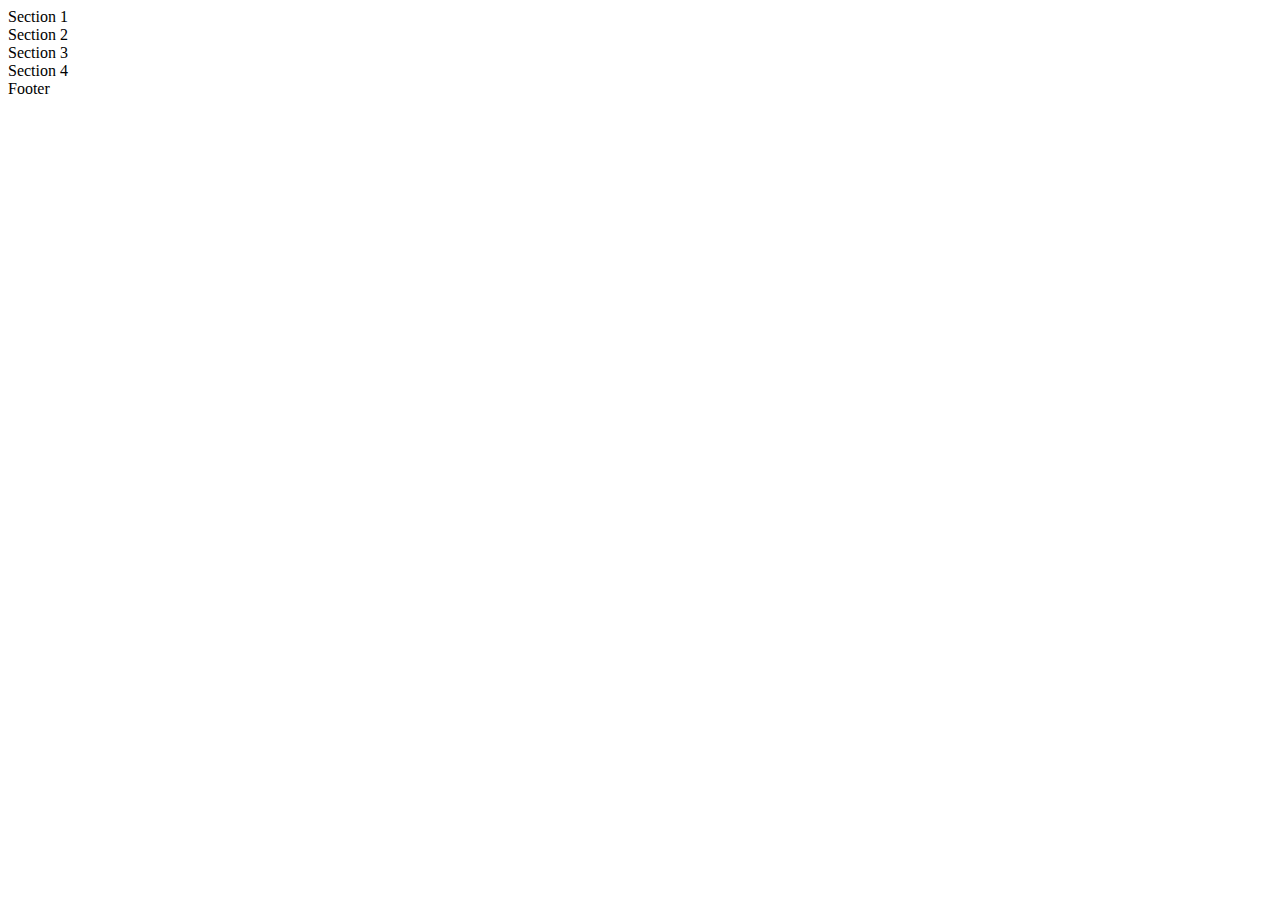
==== odin-landing-page/index.html @ 5d1387bd "Update index.html with sections and footer" ====
<!DOCTYPE html>
<html lang="en">
<head>
    <meta charset="UTF-8">
    <meta http-equiv="X-UA-Compatible" content="IE=edge">
    <meta name="viewport" content="width=device-width, initial-scale=1.0">
    <title>Document</title>
    <link rel="stylesheet" href="style.css">
</head>
<body>
    <div class="section-1">
        Section 1
    </div>
    <div class="section-2">
        Section 2
    </div>
    <div class="section-3">
        Section 3
    </div>
    <div class="section-4">
        Section 4
    </div>
    <footer>
        Footer
    </footer>
</body>
</html>
---- odin-landing-page/style.css ----

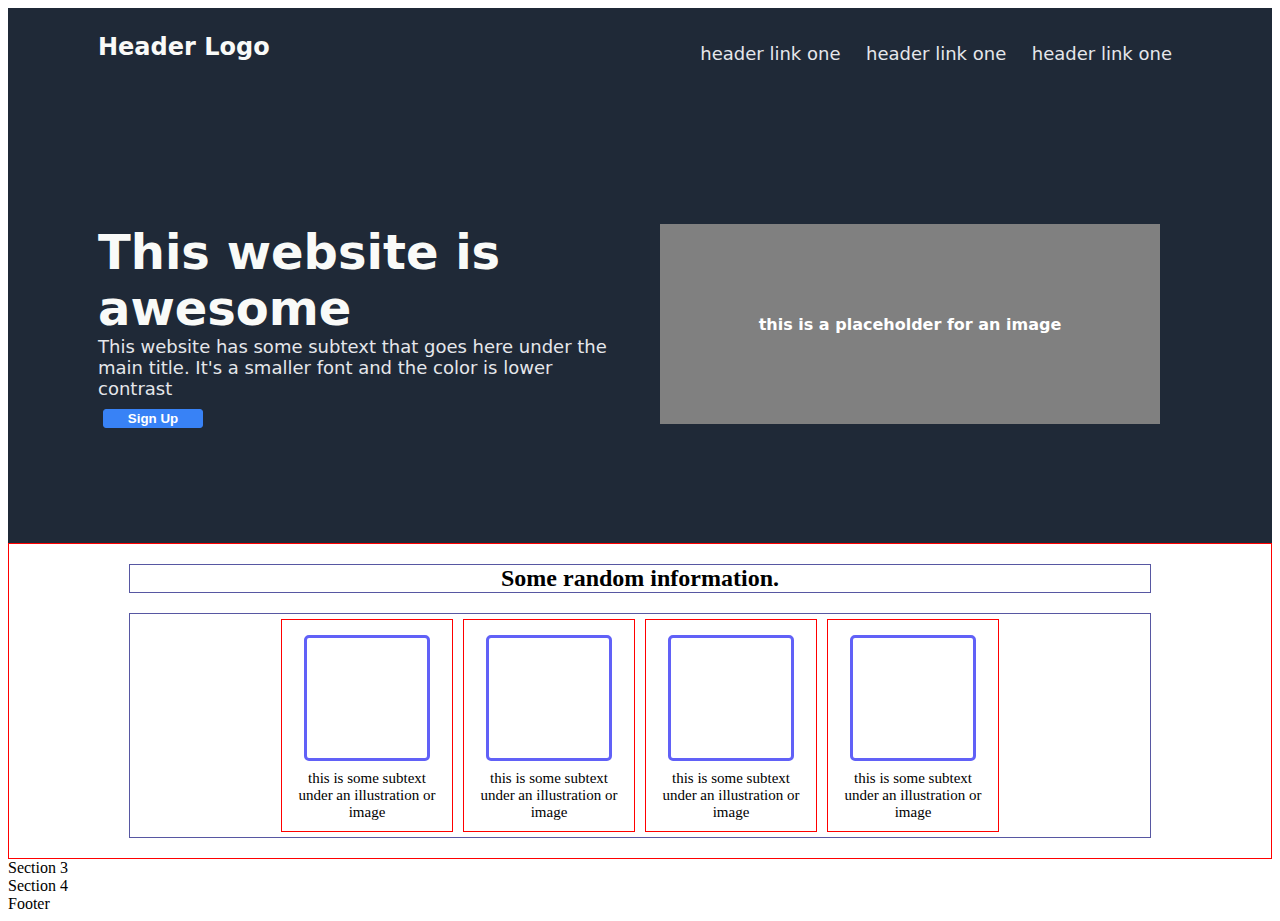
==== commit b0871e8e: "Update section 2 to reflect landing page requirement" ====
--- a/odin-landing-page/index.html
+++ b/odin-landing-page/index.html
@@ -8,16 +8,54 @@
     <link rel="stylesheet" href="style.css">
 </head>
 <body>
-    <div class="section-1">
-        Section 1
+    <div class="section-1-parent-container">
+        <div class="section-1-child-container">
+            <div class="header-logo-text">Header Logo</div>
+        </div>
+        <div class="section-1-child-container">
+            <div class="header-link-container">
+            <div class="header-link-text" style="display: inline-flex; padding: 10px; text-align: right;"> header link one </div>
+            <div class="header-link-text" style="display: inline-flex; padding: 10px; text-align: right;"> header link one </div>
+            <div class="header-link-text" style="display: inline-flex; padding: 10px; text-align: right;"> header link one </div>
+            </div>
+        </div>
+        <div class="section-1-child-container">
+            <div class="hero-main-text"> This website is awesome </div>
+            <div class="hero-secondary-text"> This website has some subtext that goes here under the main title. It's a smaller font and the color is lower contrast </div>
+            <button> <b> Sign Up </b> </button>
+        </div>
+        <div class="section-1-child-container">
+            <div class="image-placeholder"> this is a placeholder for an image </div>
+        </div>
+
     </div>
-    <div class="section-2">
-        Section 2
+    <div class="section-2-parent-container">
+        <div class="section-2-child-container">
+            <b> Some random information. </b>
+        </div>
+        <div class="section-2-child-container">
+            <div class="section-2-child-child-container">
+                <div class="section-2-child-container-picture"> </div> <br>
+                this is some subtext under an illustration or image
+            </div>
+            <div class="section-2-child-child-container">
+                <div class="section-2-child-container-picture"> </div> <br>
+                this is some subtext under an illustration or image
+            </div>
+            <div class="section-2-child-child-container">
+                <div class="section-2-child-container-picture"> </div> <br>
+                this is some subtext under an illustration or image
+            </div>
+            <div class="section-2-child-child-container">
+                <div class="section-2-child-container-picture"> </div> <br>
+                this is some subtext under an illustration or image
+            </div>
+        </div>
     </div>
-    <div class="section-3">
+    <div class="section-3-parent-container">
         Section 3
     </div>
-    <div class="section-4">
+    <div class="section-4-parent-container">
         Section 4
     </div>
     <footer>
--- a/odin-landing-page/style.css
+++ b/odin-landing-page/style.css
@@ -1,2 +1,106 @@
+.section-1-parent-container {
+    display: grid;
+    grid-template-columns: 1fr 1fr; 
+    grid-template-rows: auto auto;
+    gap: 10px; 
+    width: auto;
+    background-color: #1F2937;
+    padding-left: 75px;
+    padding-right: 75px;
+    font-family: system-ui, -apple-system, BlinkMacSystemFont, 'Segoe UI', Roboto, Oxygen, Ubuntu, Cantarell, 'Open Sans', 'Helvetica Neue', sans-serif;
+}
 
+.section-1-child-container {
+    margin-top: 10px;
+    font-weight: bold;
+    margin-bottom: 100px;
+    padding: 15px;
+}
 
+.section-2-parent-container {
+    border: 1px solid red;
+    padding-left: 100px;
+    padding-right: 100px;
+}
+
+.section-2-child-container {
+    border: 1px solid rgb(87, 87, 162);
+    margin: 20px;
+    justify-content: center;
+    align-items: center;
+    text-align: center;
+    color: black;
+    font-size: 24px;
+    display: flex;
+}
+
+.section-2-child-child-container {
+    border: 1px solid red;
+    margin: 5px;
+    color: black;
+    font-size: 15px;
+    width: 150px;
+    padding: 10px;
+}
+
+.section-2-child-container-picture {
+    justify-content: center;
+    display: inline-flex;
+    border: 3px solid rgb(97, 97, 247);
+    width: 120px;
+    height: 120px;
+    margin: 5px;
+    border-radius: 5px;
+}
+
+button {
+    background-color: #3882F6;
+    color: white;
+    width: 100px;
+    border-radius: 3px;
+    border: 1px solid #3882F6;
+    margin-top: 10px;
+    margin-left: 5px;
+}
+
+.image-placeholder {
+    background-color: grey;
+    width: 400px; 
+    height: 100px;
+    text-align: center;
+    padding: 50px;
+    justify-content: center;
+    align-items: center;
+    display: flex;
+    color: white;
+}
+
+.hero-main-text {
+    text-align: left;
+    font-size: 48px; 
+    color: #F9FAF8;
+    font-weight: 900;
+}
+
+.hero-secondary-text {
+    font-size: 18px; 
+    color: #E5E7EB;
+    font-weight: 300;
+}
+
+.header-logo-text {
+    font-size: 24px;
+    color: #F9FAF8;
+}
+
+.header-link-container {
+    justify-content: right;
+    align-items: right;
+    text-align: right;
+}
+
+.header-link-text {
+    font-size: 18px; 
+    color: #E5E7EB;
+    font-weight: 300;
+}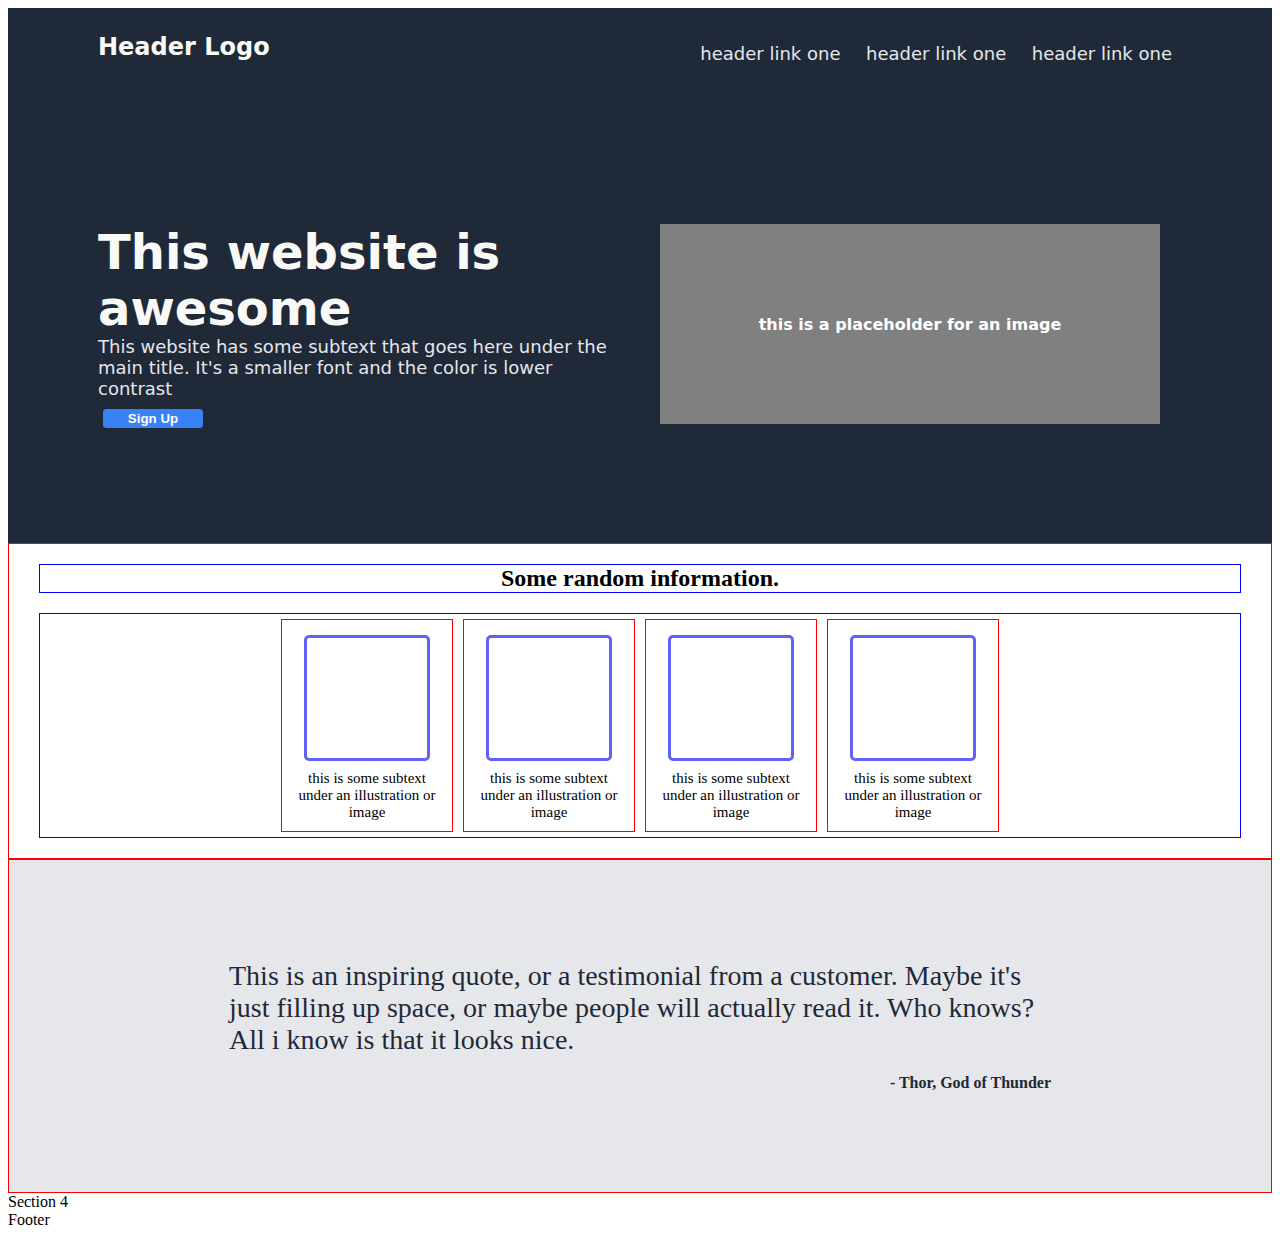
==== commit e956ce3e: "Update section 3 to reflect landing page requirement" ====
--- a/odin-landing-page/index.html
+++ b/odin-landing-page/index.html
@@ -53,7 +53,14 @@
         </div>
     </div>
     <div class="section-3-parent-container">
-        Section 3
+        <div class="section-3-child-container">
+        This is an inspiring quote, or a testimonial from a customer. 
+        Maybe it's just filling up space, or maybe people will actually read it. 
+        Who knows? All i know is that it looks nice. 
+        </div>
+        <div class="section-3-child-container" style="text-align: right; font-size: 16px;">
+            <br> <b> - Thor, God of Thunder </b>
+        </div>
     </div>
     <div class="section-4-parent-container">
         Section 4
--- a/odin-landing-page/style.css
+++ b/odin-landing-page/style.css
@@ -19,12 +19,12 @@
 
 .section-2-parent-container {
     border: 1px solid red;
-    padding-left: 100px;
-    padding-right: 100px;
+    padding-left: 10px;
+    padding-right: 10px;
 }
 
 .section-2-child-container {
-    border: 1px solid rgb(87, 87, 162);
+    border: 1px solid blue;
     margin: 20px;
     justify-content: center;
     align-items: center;
@@ -52,6 +52,22 @@
     margin: 5px;
     border-radius: 5px;
 }
+
+.section-3-parent-container {
+    border: 1px solid red;
+    padding-left: 220px;
+    padding-right: 220px;
+    background-color:#E5E7EB;
+    padding-top: 100px;
+    padding-bottom: 100px;
+}
+
+.section-3-child-container {
+    font-size: 28px;
+    font-style: light italic;
+    color: #1F2937;
+}
+
 
 button {
     background-color: #3882F6;
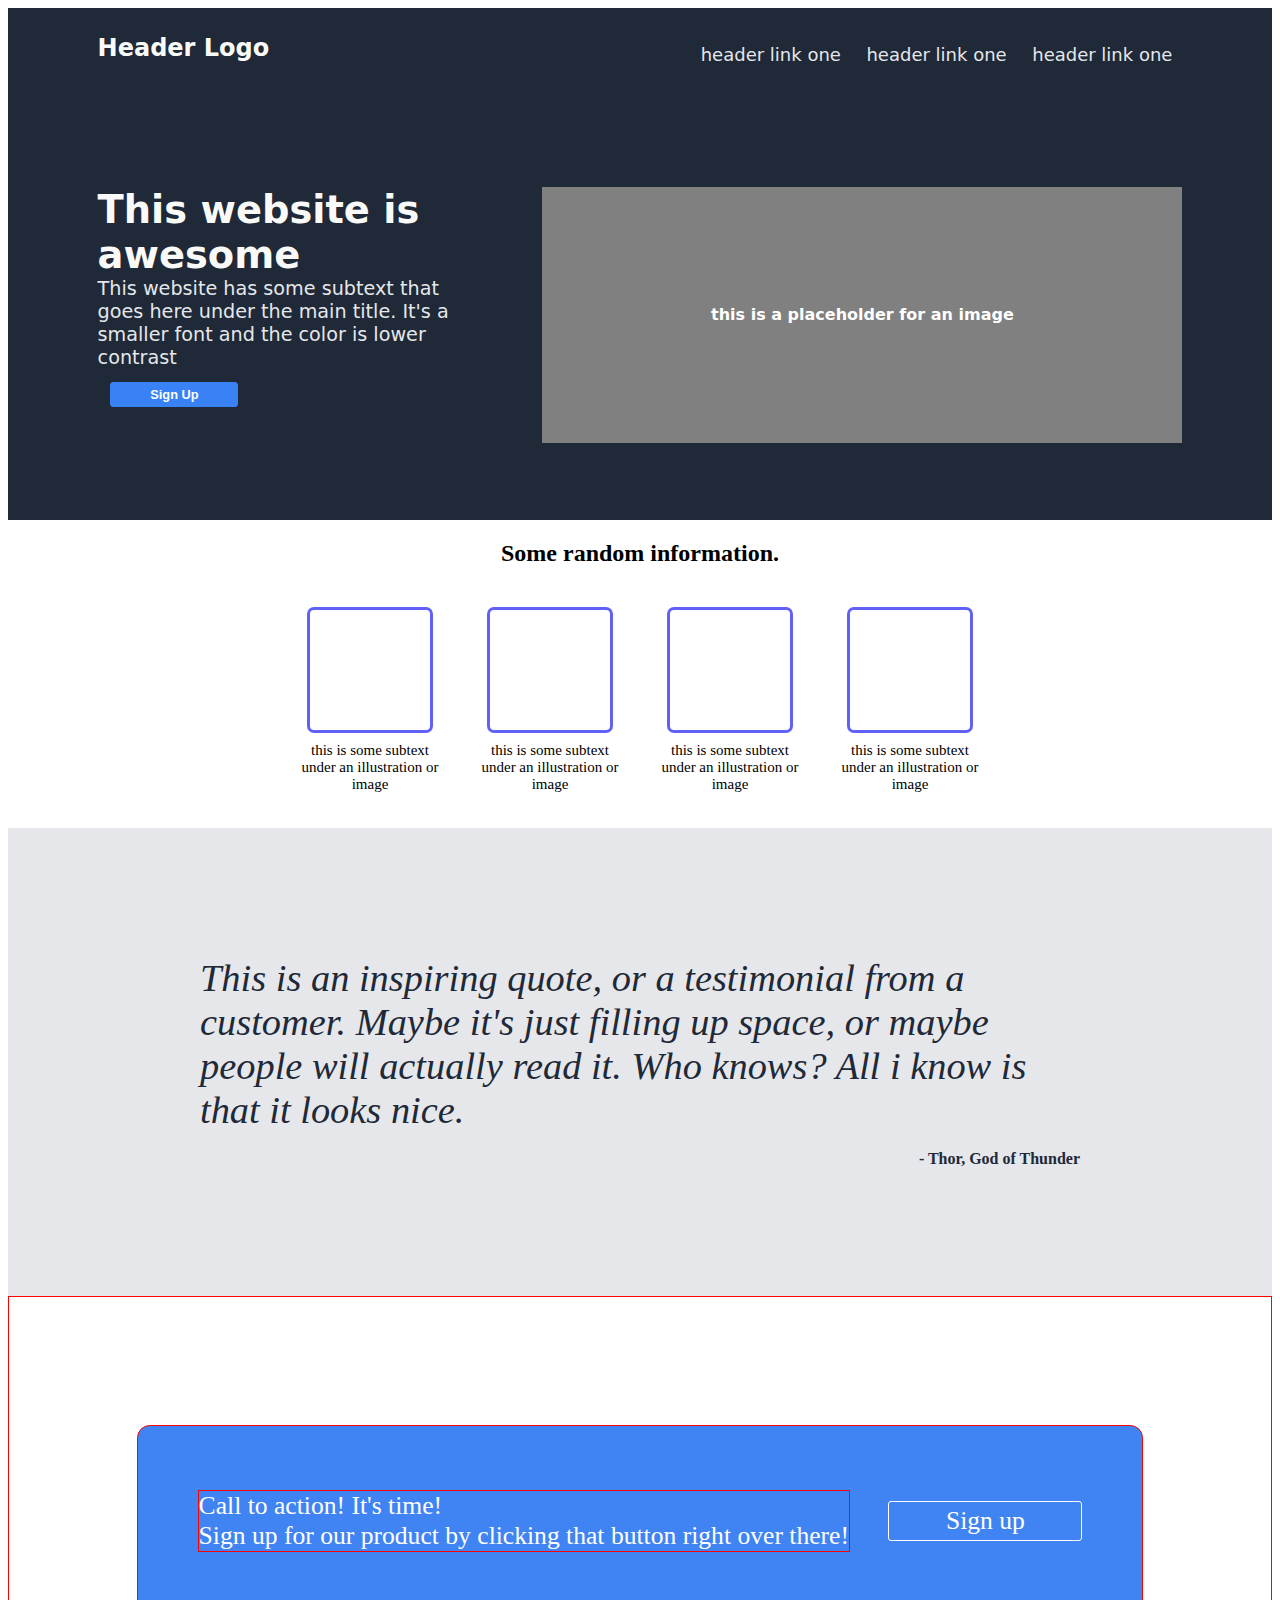
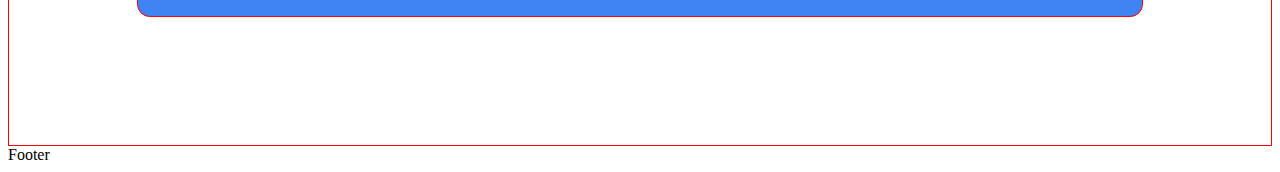
==== commit ffd00584: "Updated section 4 to reflect landing page requirement" ====
--- a/odin-landing-page/index.html
+++ b/odin-landing-page/index.html
@@ -54,16 +54,24 @@
     </div>
     <div class="section-3-parent-container">
         <div class="section-3-child-container">
-        This is an inspiring quote, or a testimonial from a customer. 
+        <i> This is an inspiring quote, or a testimonial from a customer. 
         Maybe it's just filling up space, or maybe people will actually read it. 
-        Who knows? All i know is that it looks nice. 
+        Who knows? All i know is that it looks nice. </i>
         </div>
         <div class="section-3-child-container" style="text-align: right; font-size: 16px;">
             <br> <b> - Thor, God of Thunder </b>
         </div>
     </div>
     <div class="section-4-parent-container">
-        Section 4
+        <div class="section-4-child-container">
+            <div class="section-4-child-child-container">
+                <b> Call to action! It's time! </b> <br>
+                Sign up for our product by clicking that button right over there!
+            </div>
+            <div class="button2">
+                Sign up
+            </div>
+        </div>
     </div>
     <footer>
         Footer
--- a/odin-landing-page/style.css
+++ b/odin-landing-page/style.css
@@ -1,30 +1,34 @@
 .section-1-parent-container {
+    /* border: 1px solid red; */
     display: grid;
     grid-template-columns: 1fr 1fr; 
     grid-template-rows: auto auto;
     gap: 10px; 
     width: auto;
     background-color: #1F2937;
-    padding-left: 75px;
-    padding-right: 75px;
+    padding-left: 5dvw;
+    padding-right: 5dvw;
     font-family: system-ui, -apple-system, BlinkMacSystemFont, 'Segoe UI', Roboto, Oxygen, Ubuntu, Cantarell, 'Open Sans', 'Helvetica Neue', sans-serif;
 }
 
 .section-1-child-container {
-    margin-top: 10px;
+    /* border: 1px solid red; */
+    margin-top: 1dvw;
     font-weight: bold;
-    margin-bottom: 100px;
-    padding: 15px;
+    margin-bottom: 5dvw;
+    margin-left: 1dvw;
+    margin-right: 1dvw;
+    padding: 1dvw;
 }
 
 .section-2-parent-container {
-    border: 1px solid red;
+    /* border: 1px solid red; */
     padding-left: 10px;
     padding-right: 10px;
 }
 
 .section-2-child-container {
-    border: 1px solid blue;
+    /* border: 1px solid blue; */
     margin: 20px;
     justify-content: center;
     align-items: center;
@@ -35,7 +39,7 @@
 }
 
 .section-2-child-child-container {
-    border: 1px solid red;
+    /* border: 1px solid red; */
     margin: 5px;
     color: black;
     font-size: 15px;
@@ -50,42 +54,44 @@
     width: 120px;
     height: 120px;
     margin: 5px;
-    border-radius: 5px;
+    border-radius: 7px;
 }
 
 .section-3-parent-container {
-    border: 1px solid red;
-    padding-left: 220px;
-    padding-right: 220px;
+    /* border: 1px solid red; */
+    padding-left: 15dvw;
+    padding-right: 15dvw;
     background-color:#E5E7EB;
-    padding-top: 100px;
-    padding-bottom: 100px;
+    padding-top: 10dvw;
+    padding-bottom: 10dvw;
 }
 
 .section-3-child-container {
-    font-size: 28px;
+    font-size: clamp(2.5dvw, 3dvw, 4dvw);
     font-style: light italic;
     color: #1F2937;
 }
 
-
 button {
     background-color: #3882F6;
     color: white;
-    width: 100px;
+    width: 10dvw;
+    height: 2dvw;
     border-radius: 3px;
     border: 1px solid #3882F6;
-    margin-top: 10px;
-    margin-left: 5px;
+    margin-top: 1dvw;
+    margin-left: 1dvw;
+    font-size: min(4dvw, 1dvw);
 }
 
 .image-placeholder {
     background-color: grey;
-    width: 400px; 
-    height: 100px;
+    width: 40dvw; 
+    height: 10dvw;
     text-align: center;
-    padding: 50px;
+    padding: 5dvw;
     justify-content: center;
+    margin-left: auto;
     align-items: center;
     display: flex;
     color: white;
@@ -93,13 +99,13 @@
 
 .hero-main-text {
     text-align: left;
-    font-size: 48px; 
+    font-size: min(7dvw, 3dvw); 
     color: #F9FAF8;
     font-weight: 900;
 }
 
 .hero-secondary-text {
-    font-size: 18px; 
+    font-size: min(4dvw, 1.5dvw); 
     color: #E5E7EB;
     font-weight: 300;
 }
@@ -119,4 +125,46 @@
     font-size: 18px; 
     color: #E5E7EB;
     font-weight: 300;
+}
+
+.section-4-parent-container {
+    border: 1px solid red;
+    padding-left: 10dvw;
+    padding-right: 10dvw;
+    padding-top: 10dvw;
+    padding-bottom: 10dvw;
+    color: white;
+    font-weight: 100;
+    font-size: min(4dvw, 2dvw);
+}
+
+.section-4-child-container {
+    border: 1px solid red;
+    border-radius: 1dvw;
+    display: flex;
+    background-color: rgb(64,132,244);
+    padding-top: 5dvw;
+    padding-bottom: 5dvw;
+    justify-content: center;
+    align-items: center;
+    justify-items: center;
+}
+
+.section-4-child-child-container {
+    border: 1px solid red;
+}
+
+.button2 {
+    display: flex;
+    color: white;
+    width: 15dvw;
+    height: 3dvw;
+    border-radius: 3px;
+    text-align: center;
+    border: 1px solid white;
+    font-size: min(4dvw, 2dvw);
+    justify-content: center;
+    align-items: center;
+    justify-items: center;
+    margin-left: 3dvw;
 }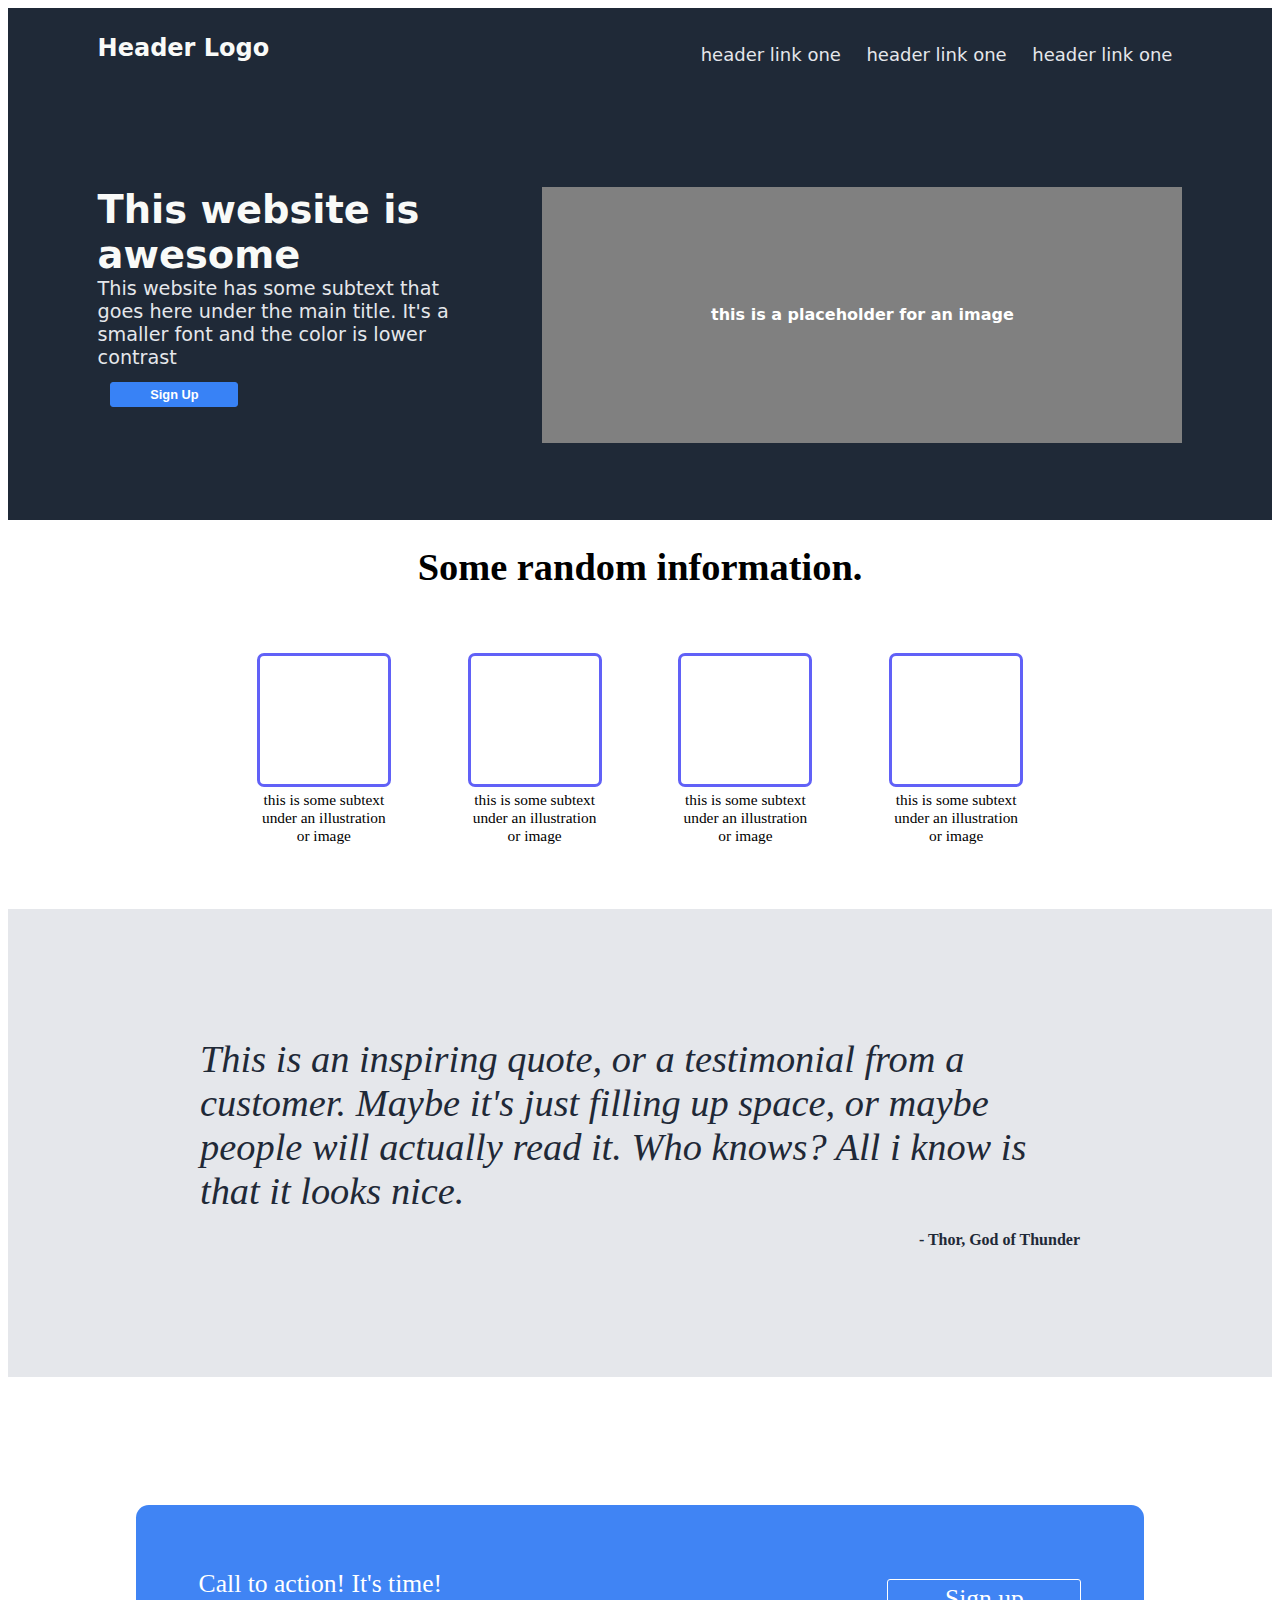
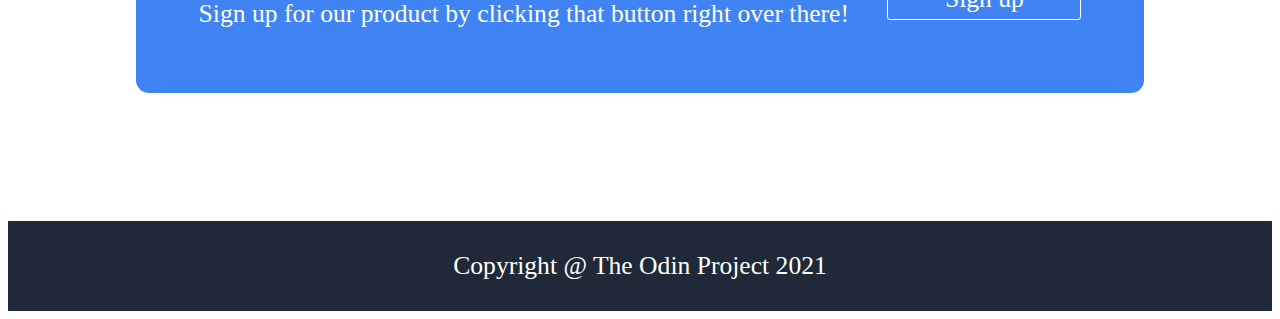
==== commit cee5d0a2: "Updated variable sizing for section 2" ====
--- a/odin-landing-page/index.html
+++ b/odin-landing-page/index.html
@@ -74,7 +74,7 @@
         </div>
     </div>
     <footer>
-        Footer
+        Copyright @ The Odin Project 2021
     </footer>
 </body>
 </html>--- a/odin-landing-page/style.css
+++ b/odin-landing-page/style.css
@@ -23,37 +23,37 @@
 
 .section-2-parent-container {
     /* border: 1px solid red; */
-    padding-left: 10px;
-    padding-right: 10px;
+    padding-left: 15dvw;
+    padding-right: 15dvw;
 }
 
 .section-2-child-container {
     /* border: 1px solid blue; */
-    margin: 20px;
+    margin: 2dvw;
+    width: auto;
     justify-content: center;
     align-items: center;
     text-align: center;
     color: black;
-    font-size: 24px;
+    font-size: clamp(2dvw, 3dvw, 4dvw);
     display: flex;
 }
 
 .section-2-child-child-container {
+    display: block;
     /* border: 1px solid red; */
-    margin: 5px;
+    margin: 3dvw;
     color: black;
-    font-size: 15px;
-    width: 150px;
-    padding: 10px;
+    font-size: clamp(1.2dvw, 1dvw, 1dvw);
+    width: 15dvw;
+    justify-content: space-evenly;
 }
 
 .section-2-child-container-picture {
-    justify-content: center;
     display: inline-flex;
     border: 3px solid rgb(97, 97, 247);
-    width: 120px;
-    height: 120px;
-    margin: 5px;
+    width: 10dvw;
+    height: 10dvw;
     border-radius: 7px;
 }
 
@@ -128,7 +128,7 @@
 }
 
 .section-4-parent-container {
-    border: 1px solid red;
+    /* border: 1px solid red; */
     padding-left: 10dvw;
     padding-right: 10dvw;
     padding-top: 10dvw;
@@ -139,7 +139,7 @@
 }
 
 .section-4-child-container {
-    border: 1px solid red;
+    /* border: 1px solid red; */
     border-radius: 1dvw;
     display: flex;
     background-color: rgb(64,132,244);
@@ -148,10 +148,6 @@
     justify-content: center;
     align-items: center;
     justify-items: center;
-}
-
-.section-4-child-child-container {
-    border: 1px solid red;
 }
 
 .button2 {
@@ -167,4 +163,16 @@
     align-items: center;
     justify-items: center;
     margin-left: 3dvw;
+}
+
+footer {
+    background-color: #1F2937;
+    color: white;
+    font-size: 2dvw;
+    width: auto;
+    height: 7dvw;
+    display: flex;
+    justify-content: center;
+    text-align: center;
+    align-items: center;
 }